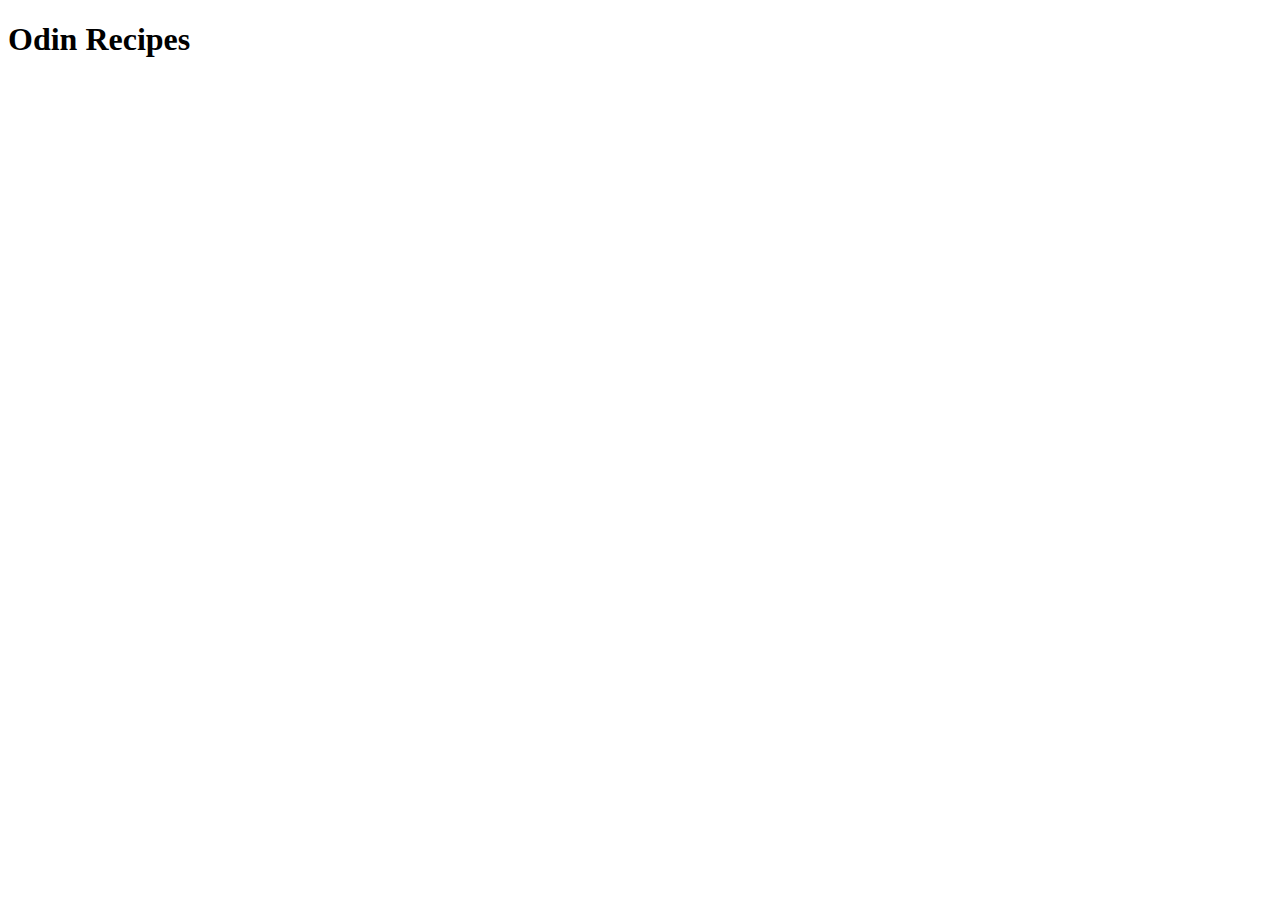
==== index.html @ 41a7d680 "Edit index.html and Add potatosalad.html" ====
<!DOCTYPE html>
<html lang="en">
<head>
    <meta charset="UTF-8">
    <meta http-equiv="X-UA-Compatible" content="IE=edge">
    <meta name="viewport" content="width=device-width, initial-scale=1.0">
    <title>Document</title>
</head>
<body>
    <h1>Odin Recipes</h1>
    <a href="../odin-recipes/recipes/potatosalad.html"></a>
</body>
</html>
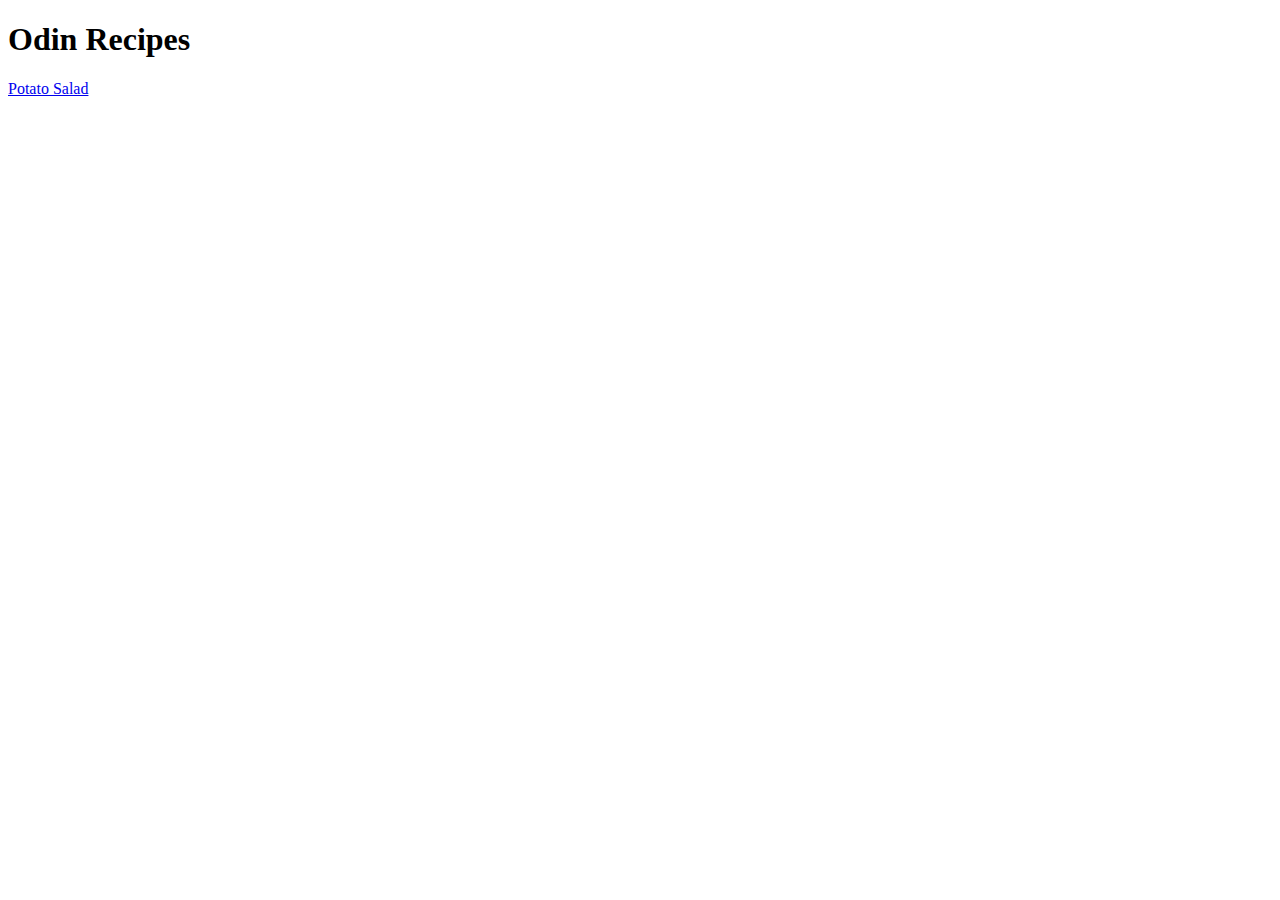
==== commit 77995a99: "Edit index.html and recipes/potatosalad.html" ====
--- a/index.html
+++ b/index.html
@@ -8,6 +8,6 @@
 </head>
 <body>
     <h1>Odin Recipes</h1>
-    <a href="../odin-recipes/recipes/potatosalad.html"></a>
+    <a href=".//recipes/potatosalad.html">Potato Salad</a>
 </body>
 </html>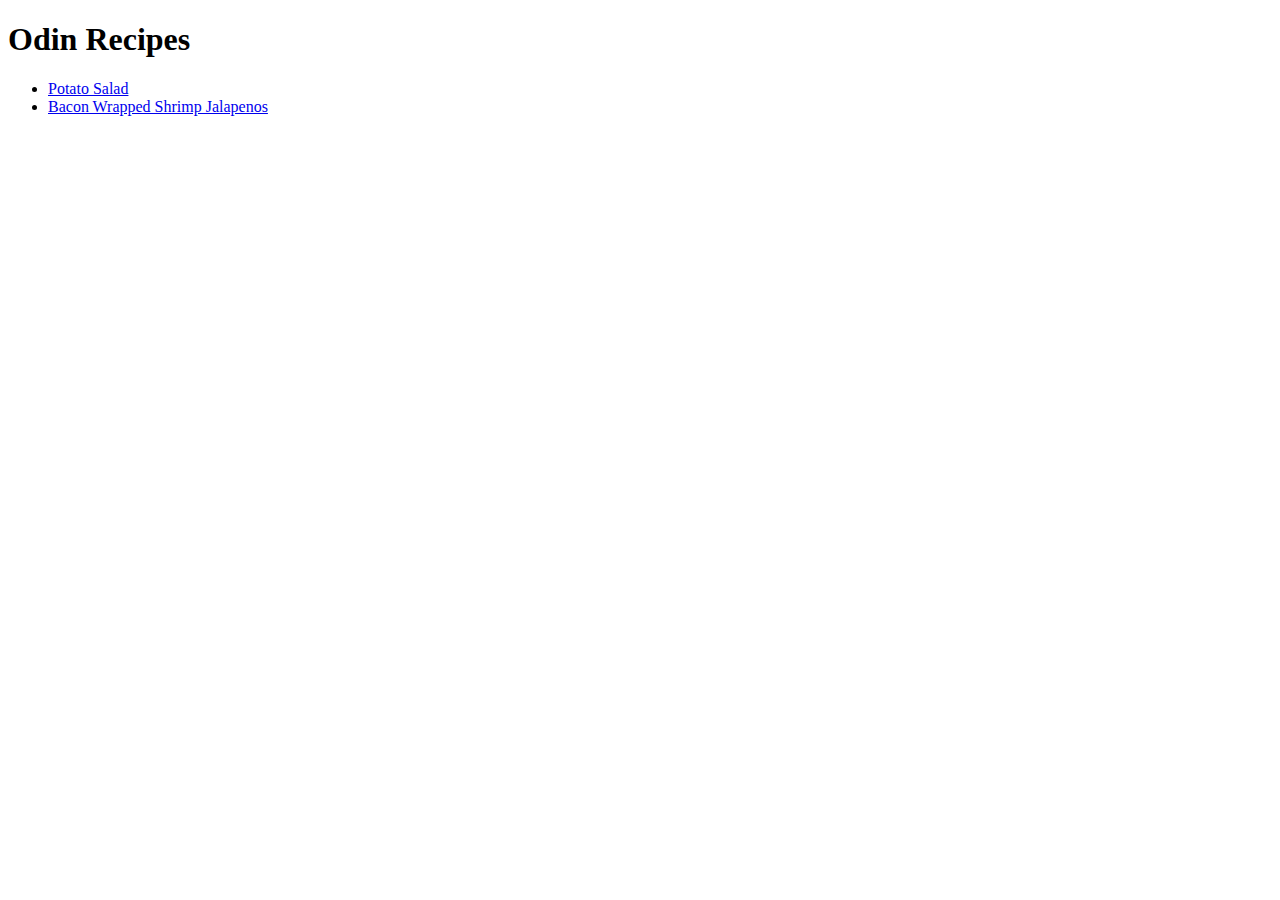
==== commit 8ffefd2c: "Add links to recipes" ====
--- a/index.html
+++ b/index.html
@@ -4,10 +4,13 @@
     <meta charset="UTF-8">
     <meta http-equiv="X-UA-Compatible" content="IE=edge">
     <meta name="viewport" content="width=device-width, initial-scale=1.0">
-    <title>Document</title>
+    <title>Odin-Recipes</title>
 </head>
 <body>
     <h1>Odin Recipes</h1>
-    <a href=".//recipes/potatosalad.html">Potato Salad</a>
+    <ul>
+        <li><a href=".//recipes/potatosalad.html">Potato Salad</a></li>
+        <li><a href=".//recipes/baconwrappedpeppers.html">Bacon Wrapped Shrimp Jalapenos</a></li>
+    </ul>
 </body>
 </html>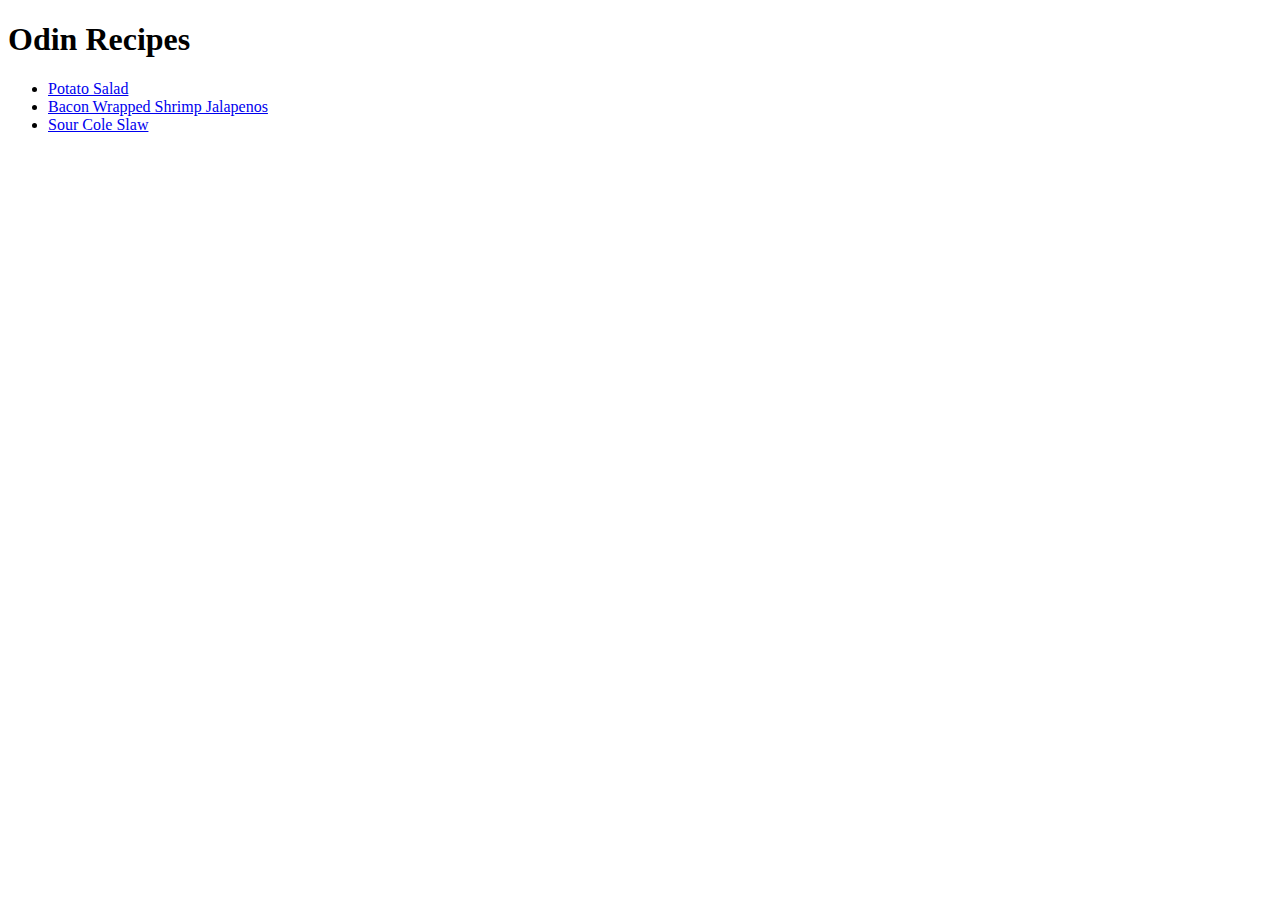
==== commit 0952b4c8: "Edit sourcoleslaw.html" ====
--- a/index.html
+++ b/index.html
@@ -11,6 +11,7 @@
     <ul>
         <li><a href=".//recipes/potatosalad.html">Potato Salad</a></li>
         <li><a href=".//recipes/baconwrappedpeppers.html">Bacon Wrapped Shrimp Jalapenos</a></li>
+        <li><a href=".//recipes/sourcoleslaw.html">Sour Cole Slaw</a></li>
     </ul>
 </body>
 </html>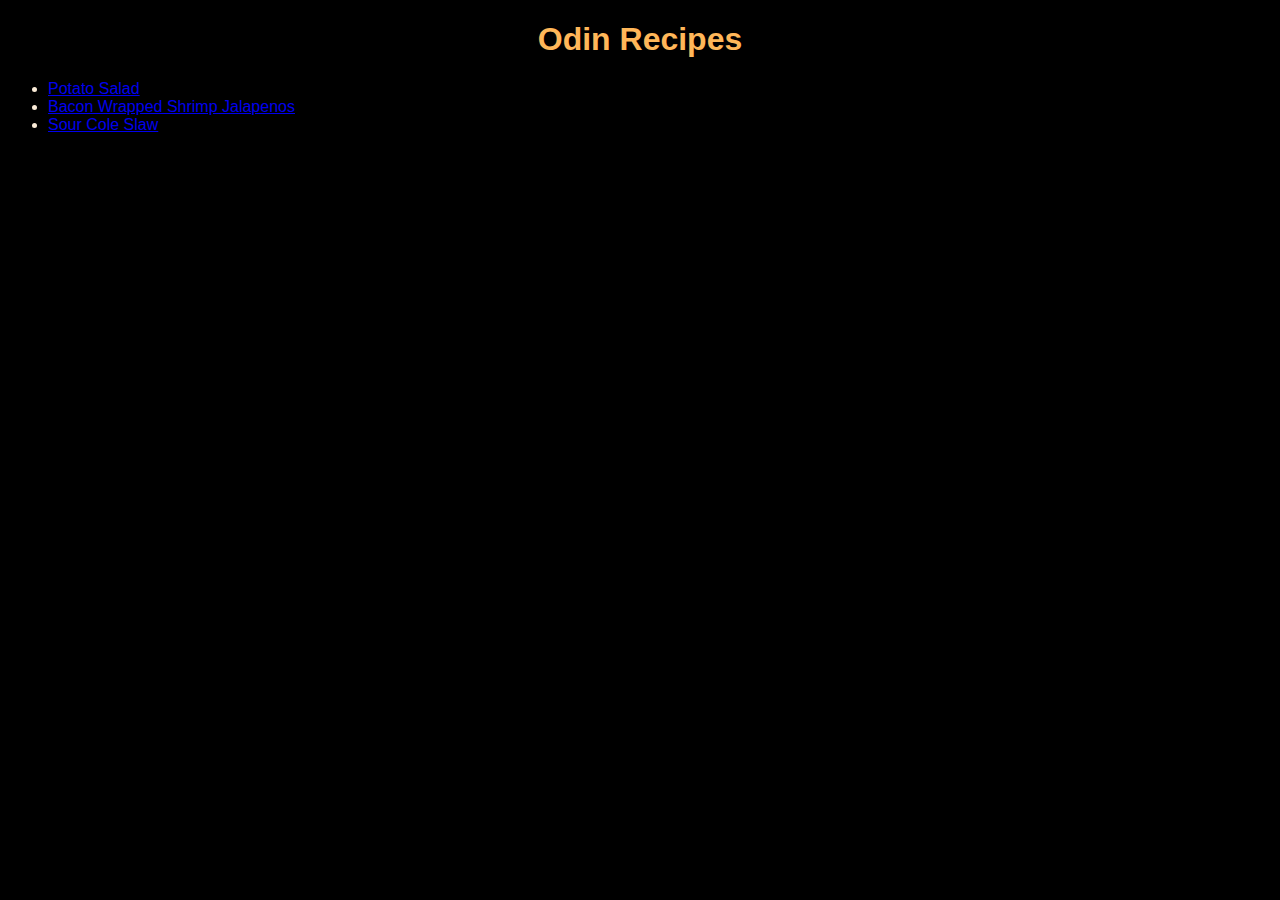
==== commit 877a3f79: "Added styles" ====
--- a/index.html
+++ b/index.html
@@ -5,6 +5,7 @@
     <meta http-equiv="X-UA-Compatible" content="IE=edge">
     <meta name="viewport" content="width=device-width, initial-scale=1.0">
     <title>Odin-Recipes</title>
+    <link rel="stylesheet" href="styles.css">
 </head>
 <body>
     <h1>Odin Recipes</h1>
--- a/styles.css
+++ b/styles.css
@@ -0,0 +1,28 @@
+* {
+    font-family: 'Franklin Gothic Medium', 'Arial Narrow', Arial, sans-serif;
+}
+
+p, li {
+    color: antiquewhite;
+}
+
+body {
+    background-color: black;
+}
+
+h1 {
+    text-align: center;
+    color: #ffb759;
+}
+
+.center {
+    display: block;
+    margin-left: auto;
+    margin-right: auto;
+    width: auto;
+}
+
+h3 {
+    color: rgb(249, 212, 164);
+}
+
